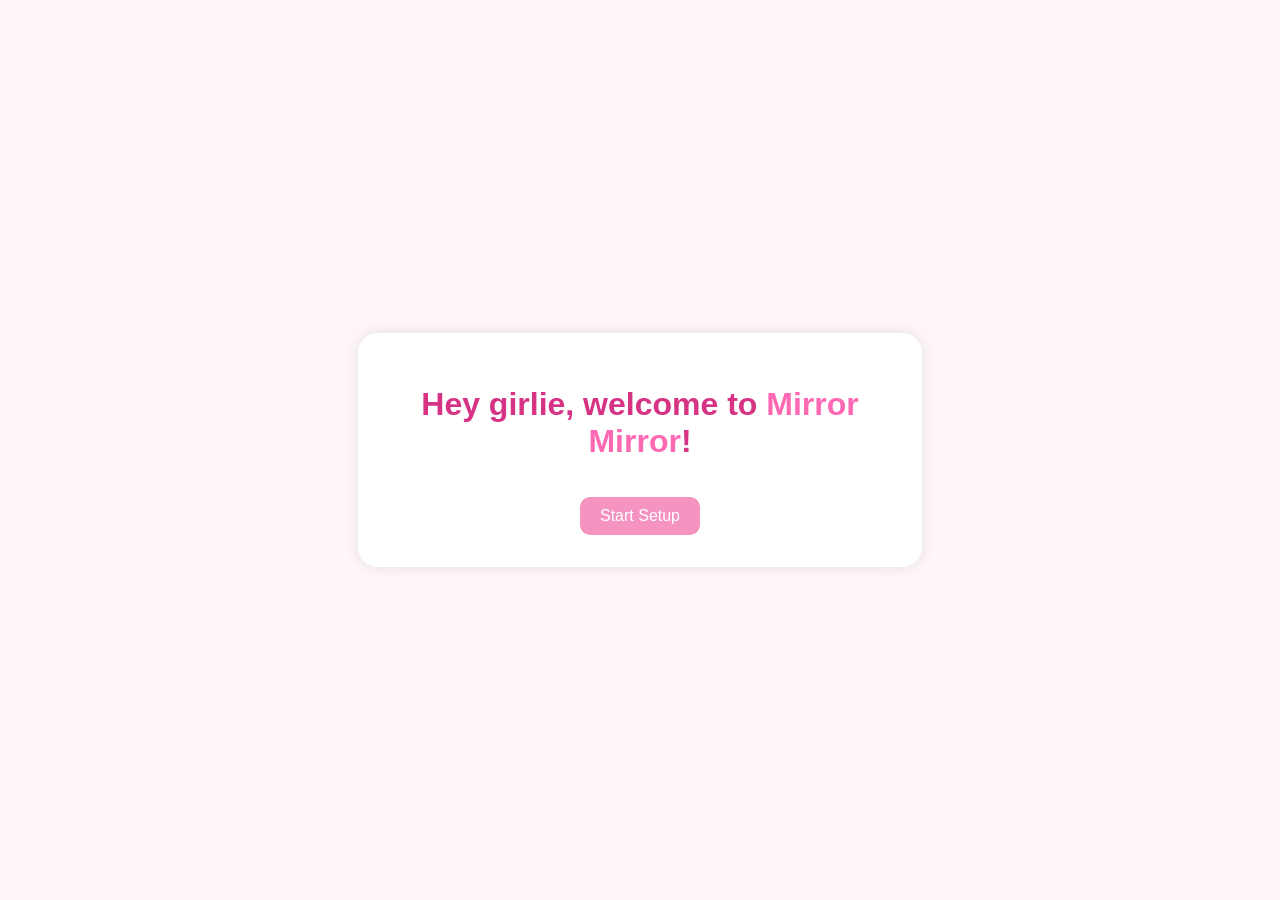
==== index.html @ 762e6196 "Add files via upload" ====
<!DOCTYPE html>
<html lang="en">
<head>
    <meta charset="UTF-8">
    <meta name="viewport" content="width=device-width, initial-scale=1.0">
    <title>Welcome to Mirror Mirror</title>
    <link rel="stylesheet" href="style.css">
</head>
<body>
    <div class="container">
        <div id="step-container">
            <div class="step" id="step1">
                <h1>Hey girlie, welcome to <span class="highlight">Mirror Mirror</span>!</h1>
                <button onclick="nextStep()">Start Setup</button>
            </div>

            <div class="step" id="step2" style="display:none;">
                <h2>What’s your name, beautiful?</h2>
                <input type="text" id="nameInput" placeholder="Enter your name">
                <button onclick="nextStep()">Next</button>
            </div>

            <div class="step" id="step3" style="display:none;">
                <h2>Who are you?</h2>
                <select id="identity">
                    <option value="student">Student</option>
                    <option value="creator">Creator</option>
                    <option value="dreamer">Dreamer</option>
                    <option value="queen">Queen</option>
                    <option value="custom">Custom</option>
                </select>
                <button onclick="nextStep()">Next</button>
            </div>

            <div class="step" id="step4" style="display:none;">
                <h2>How young and powerful are you?</h2>
                <input type="range" min="10" max="35" id="ageSlider" oninput="updateAgeLabel()">
                <p id="ageLabel">Age: 10</p>
                <button onclick="nextStep()">Next</button>
            </div>

            <div class="step" id="step5" style="display:none;">
                <h2>Pick your vibes:</h2>
                <label><input type="checkbox" value="journaling"> Journaling</label><br>
                <label><input type="checkbox" value="school"> School</label><br>
                <label><input type="checkbox" value="fitness"> Fitness</label><br>
                <label><input type="checkbox" value="period"> Period Tracking</label><br>
                <label><input type="checkbox" value="jesus"> Jesus Time</label><br>
                <label><input type="checkbox" value="mental"> Mental Health</label><br>
                <label><input type="checkbox" value="selflove"> Self-Love</label><br>
                <label><input type="checkbox" value="gaming"> Gaming</label><br>
                <label><input type="checkbox" value="fashion"> Fashion</label><br>
                <label><input type="checkbox" value="food"> Food</label><br>
                <button onclick="nextStep()">Next</button>
            </div>

            <div class="step" id="step6" style="display:none;">
                <h2>Pick your aesthetic:</h2>
                <select id="theme">
                    <option value="pastel">Pastel</option>
                    <option value="dark_femme">Dark Femme</option>
                    <option value="glitter_pop">Glitter Pop</option>
                    <option value="minimal">Minimal</option>
                    <option value="fantasy_garden">Fantasy Garden</option>
                </select>
                <button onclick="nextStep()">Next</button>
            </div>

            <div class="step" id="step7" style="display:none;">
                <h2>Upload your cutest pic:</h2>
                <input type="file" id="profilePic">
                <button onclick="nextStep()">Next</button>
            </div>

            <div class="step" id="step8" style="display:none;">
                <h2>Pick your cozy companion:</h2>
                <select id="animal">
                    <option value="bunny">Bunny</option>
                    <option value="baby_deer">Baby Deer</option>
                    <option value="baby_fox">Baby Fox</option>
                    <option value="cat_ribbon">Cat with Ribbon</option>
                    <option value="baby_dragon">Baby Dragon</option>
                    <option value="panda">Panda</option>
                    <option value="sea_otter">Sea Otter</option>
                </select>
                <button onclick="finishSetup()">Start Journey</button>
            </div>

            <div class="step" id="finalStep" style="display:none;">
                <h1>Welcome to your world, <span id="finalName" class="highlight"></span>!</h1>
                <p>Your personalized Mirror Mirror experience is ready.</p>
            </div>
        </div>
    </div>
    <script src="script.js"></script>
</body>
</html>
---- style.css ----
body {
    font-family: 'Segoe UI', sans-serif;
    background-color: #fef6fb;
    margin: 0;
    padding: 0;
    display: flex;
    justify-content: center;
    align-items: center;
    height: 100vh;
}

.container {
    background: #ffffff;
    padding: 2em;
    border-radius: 20px;
    box-shadow: 0 0 15px rgba(0,0,0,0.1);
    width: 90%;
    max-width: 500px;
    text-align: center;
}

h1, h2 {
    color: #d63384;
}

button {
    background-color: #f694c1;
    border: none;
    color: white;
    padding: 10px 20px;
    margin-top: 1em;
    border-radius: 10px;
    font-size: 16px;
    cursor: pointer;
}

button:hover {
    background-color: #e25d9c;
}

input[type="text"], input[type="file"], select {
    width: 80%;
    padding: 10px;
    margin-top: 1em;
    border: 1px solid #ccc;
    border-radius: 10px;
}

input[type="range"] {
    width: 80%;
}

.highlight {
    color: #ff69b4;
    font-weight: bold;
}
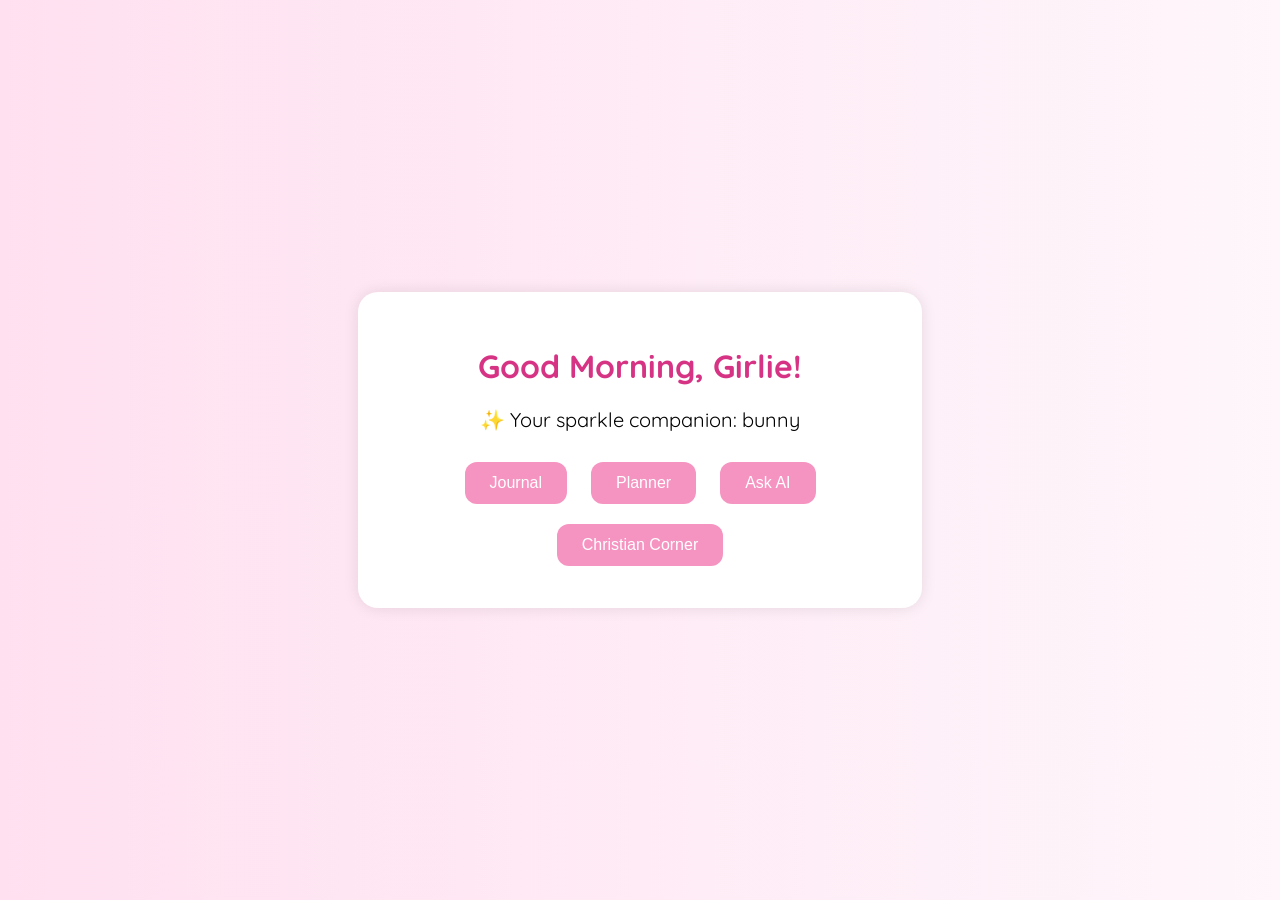
==== commit 6d05609e: "Add files via upload" ====
--- a/index.html
+++ b/index.html
@@ -93,6 +93,6 @@
             </div>
         </div>
     </div>
-    <script src="script.js"></script>
+    <script src="onboarding.js"></script>
 </body>
 </html>
--- a/style.css
+++ b/style.css
@@ -55,3 +55,44 @@
     color: #ff69b4;
     font-weight: bold;
 }
+
+.dashboard-body {
+    font-family: 'Quicksand', sans-serif;
+    background: linear-gradient(to right, #ffe0f0, #fef6fb);
+    margin: 0;
+    height: 100vh;
+    display: flex;
+    justify-content: center;
+    align-items: center;
+}
+
+.dashboard-container {
+    background: #fff;
+    padding: 2em;
+    border-radius: 20px;
+    text-align: center;
+    box-shadow: 0 0 15px rgba(0,0,0,0.1);
+    width: 90%;
+    max-width: 500px;
+}
+
+.buttons button {
+    display: inline-block;
+    margin: 10px;
+    padding: 12px 25px;
+    border: none;
+    border-radius: 12px;
+    background: #f694c1;
+    color: #fff;
+    font-size: 16px;
+    cursor: pointer;
+}
+
+.buttons button:hover {
+    background: #e25d9c;
+}
+
+.emoji {
+    font-size: 20px;
+    margin: 20px 0;
+}
